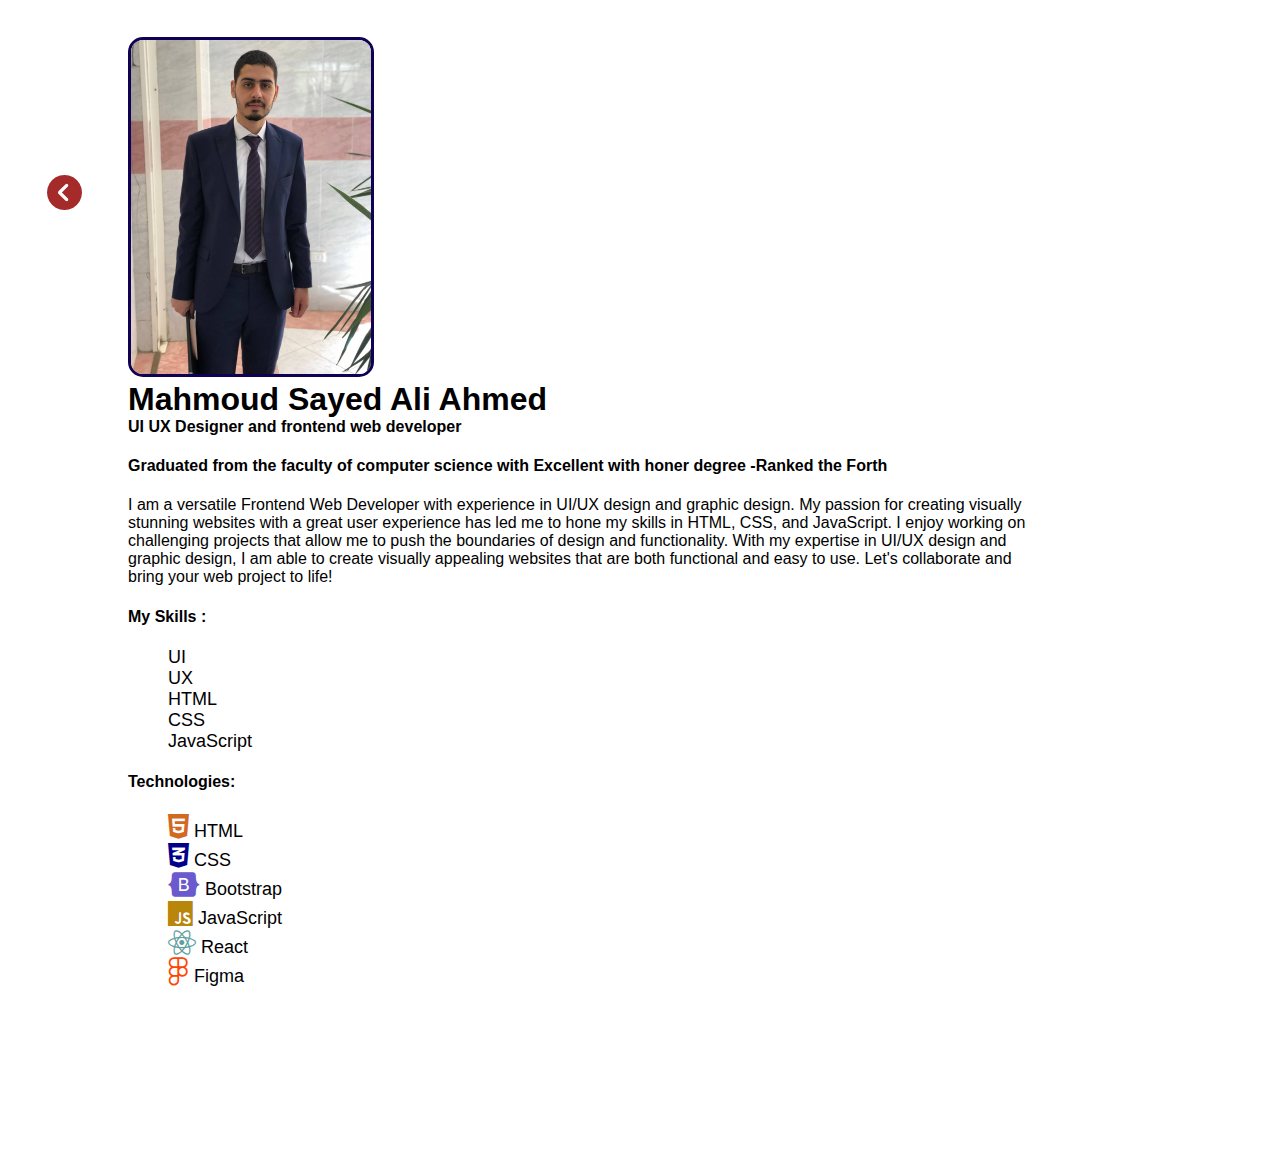
==== cvPage.html @ d33f6487 "First iti course, first push" ====
<!DOCTYPE html>
<html lang="en">
<head>
    <meta charset="UTF-8">
    <meta name="viewport" content="width=device-width, initial-scale=1.0">
    <link rel="stylesheet" href="css/contact.css">
    <link rel="stylesheet" href="css/all.min.css">
    <title>CV</title>
</head>
<body>


<!-- Previous Page button -->
    <div class="back">
        <a href="index.html" target="_top" style="text-decoration: none; color: brown;">
        <i class="fa-solid fa-circle-chevron-left" style="font-size: 35px;">
        </i>
        </a>
    </div>
<!-- end of the previous page button -->

<!-- CV start (Short description) -->
    <div class="container">
        <!-- personal image -->
        <img src="src/profile 3.jpg" style="height: 35%;" alt="MyImage">
        <!-- personal info -->
        <div class="perosonalInfo">
            <div><h1 style="margin: 0;">Mahmoud Sayed Ali Ahmed</h1></div>
            <h4 style="margin: 0; width: 82%;">UI UX Designer and frontend web developer</h4>
            <h4 >Graduated from the faculty of computer science with Excellent with honer degree -Ranked the Forth</h4>
            <p style="width: 80%;">I am a versatile Frontend Web Developer with experience in UI/UX design and graphic design. My passion for creating visually stunning websites with a great user experience has led me to hone my skills in HTML, CSS, and JavaScript. I enjoy working on challenging projects that allow me to push the boundaries of design and functionality. With my expertise in UI/UX design and graphic design, I am able to create visually appealing websites that are both functional and easy to use. Let's collaborate and bring your web project to life!
            </p>

            <!-- skills -->
            <div class="skills">
                <h4>My Skills :</h4>
                <ul style="list-style-type: none; margin-left: 0; font-size: 18px;">

                    <li>UI</li>
                    <li>UX</li>
                    <li>HTML</li>
                    <li>CSS</li>
                    <li>JavaScript</li>

                </ul>
            </div>
            <!-- end of skills -->

            <!-- technologies -->
            <div class="Technologies">
                <h4>Technologies:</h4>
                <ul style="list-style-type: none; margin-left: 0; font-size: 18px;">

                    <li><i class="fa-brands fa-html5" style="color: chocolate; font-size: 28px;"></i> HTML</li>
                    <li><i class="fa-brands fa-css3-alt" style="color:darkblue; font-size: 28px;"></i> CSS</li>
                    <li> <i class="fa-brands fa-bootstrap"  style="color:slateblue; font-size: 28px;"></i> Bootstrap</li>
                    <li> <i class="fa-brands fa-js" style="color:darkgoldenrod; font-size: 28px;"></i> JavaScript</li>
                    <li> <i class="fa-brands fa-react" style="color: cadetblue; font-size: 28px;"></i> React</li>
                    <li><i class="fa-brands fa-figma" style="color:orangered; font-size: 28px;"></i> Figma</li>

                </ul>
            </div>
            <!-- end of technologies -->
             
        </div>
    </div>
</body>
</html>
---- css/contact.css ----
body{
    margin: 0;
    padding: 0;
    display: flex;
    flex-direction: column;
    justify-content: center;
    align-items: center;
    height: 100vh;
    font-family: "Poppins", sans-serif;
    margin-left: 10%;
    margin-top: 5%;
    margin-bottom: 15%;
}
.back{
    position: fixed;
    margin-right: 100%;
    margin-bottom: 50%;
    font-size: 35px;
    }
img{
    width: 240px;
    height: 150px;
    border: 3px solid rgb(15, 2, 85);
    border-radius:15px;
}
.name{
    display: flex;
    flex-direction: row;
    gap: 10px;
}
input{
    width: 500px;
    height: 45px;
    border-radius: 5px;
    border: 2px solid rgb(15, 2, 85);
    margin-top: 10px;
    padding-left: 10px;
    color: brown;
    background-color: transparent;
}
input:focus{
    border: 2px solid brown;
}

#aboutme{
    height: 100px;
    border-radius: 10px;
    border: 2px solid rgb(15, 2, 85);
    padding: 10px;
    font-size: 20px;
    font-weight: 500;
    overflow: hidden;
    outline: none;
    color: chocolate;
    width: 98%;
}

label{
    font-size: 20px;
    font-weight: 500;
    color: rgb(15, 2, 85);
}
input[type="submit"]:hover{
background-color: brown;
color: beige;
border: none;
transition: 0.8s;
cursor: pointer;
}

.socialmedia{
    display: flex;
    flex-direction: row;
    gap: 10px;
    margin-top: 15px;
    font-size: 32px;
    align-items: center;
    margin-left: 12%;
}

.footer{
    align-items: center;
}
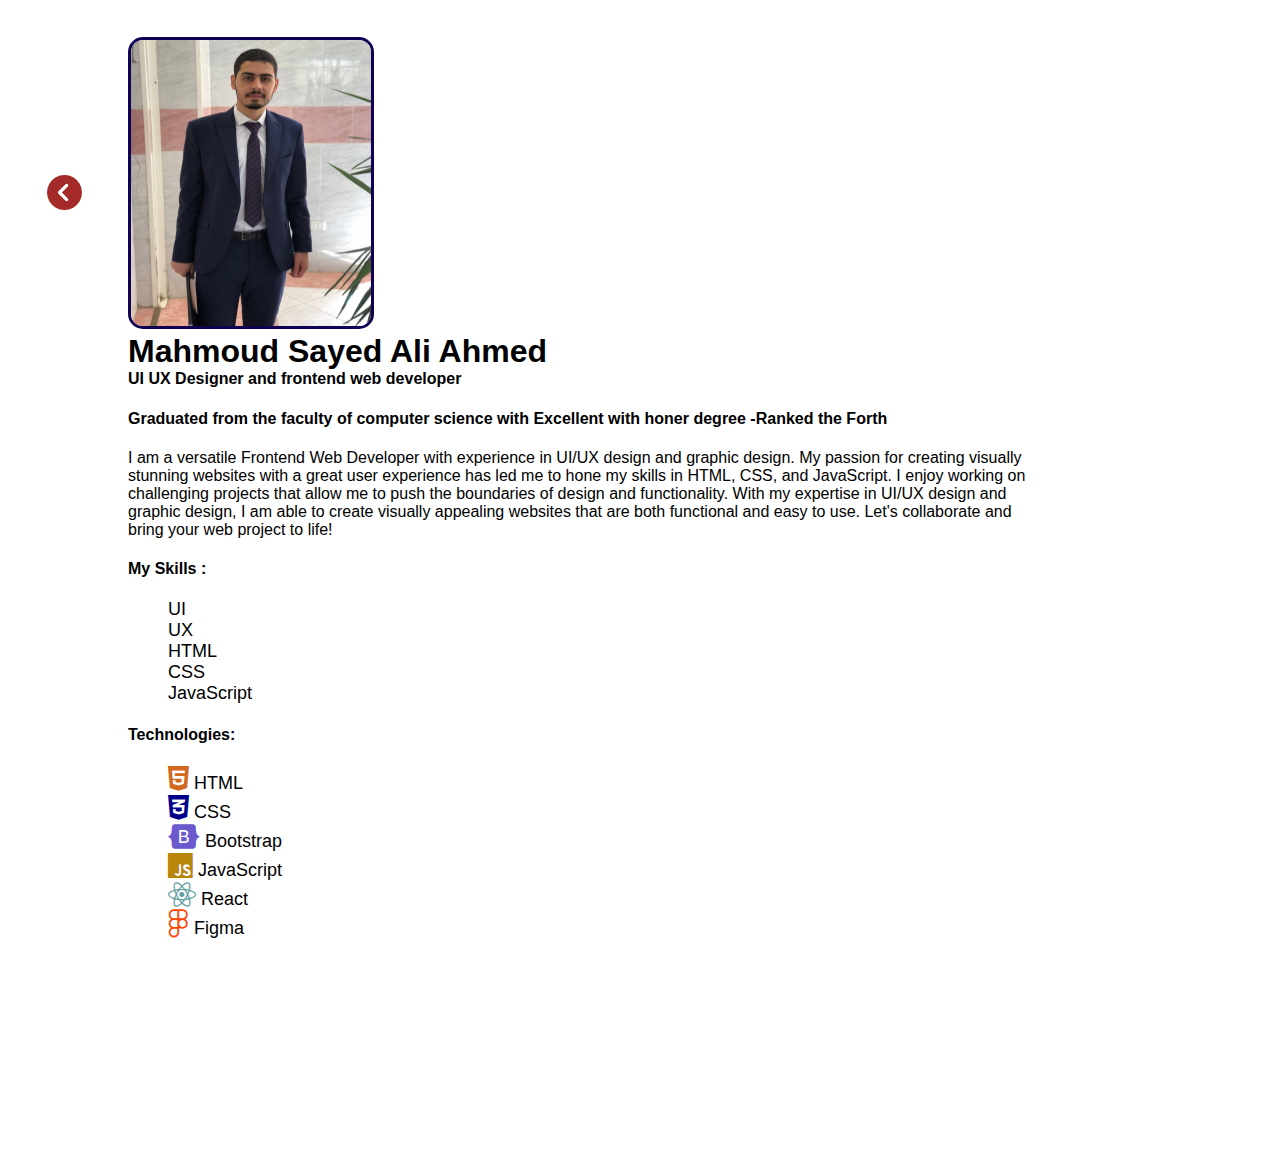
==== commit 5df70dea: "small edit" ====
--- a/cvPage.html
+++ b/cvPage.html
@@ -22,7 +22,7 @@
 <!-- CV start (Short description) -->
     <div class="container">
         <!-- personal image -->
-        <img src="src/profile 3.jpg" style="height: 35%;" alt="MyImage">
+        <img src="src/profile 3.jpg" style="height: 30%;" alt="MyImage">
         <!-- personal info -->
         <div class="perosonalInfo">
             <div><h1 style="margin: 0;">Mahmoud Sayed Ali Ahmed</h1></div>
